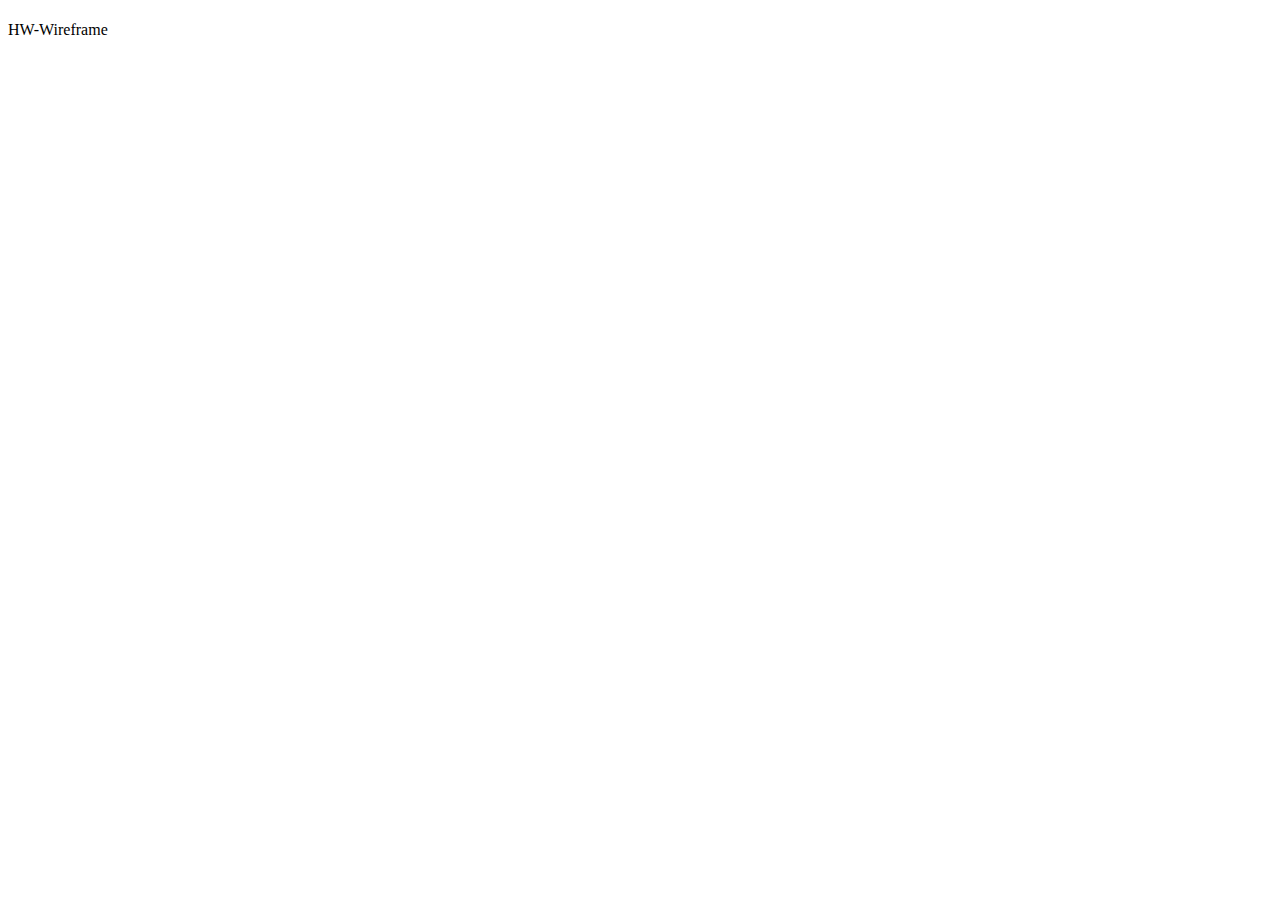
==== index.html @ f16d4246 "<COMMENT>" ====
<!DOCTYPE html>
<html>
<head>
<meta charset="utf-8">
<title>Test</title>
</head>
<body>
    <nav></nav>
    <h1></h1>
    <aside><h2></h2></aside>
    <section><h2></h2><article><h2></h2></article></section>
    
<p>HW-Wireframe</p>
</body>
</html>
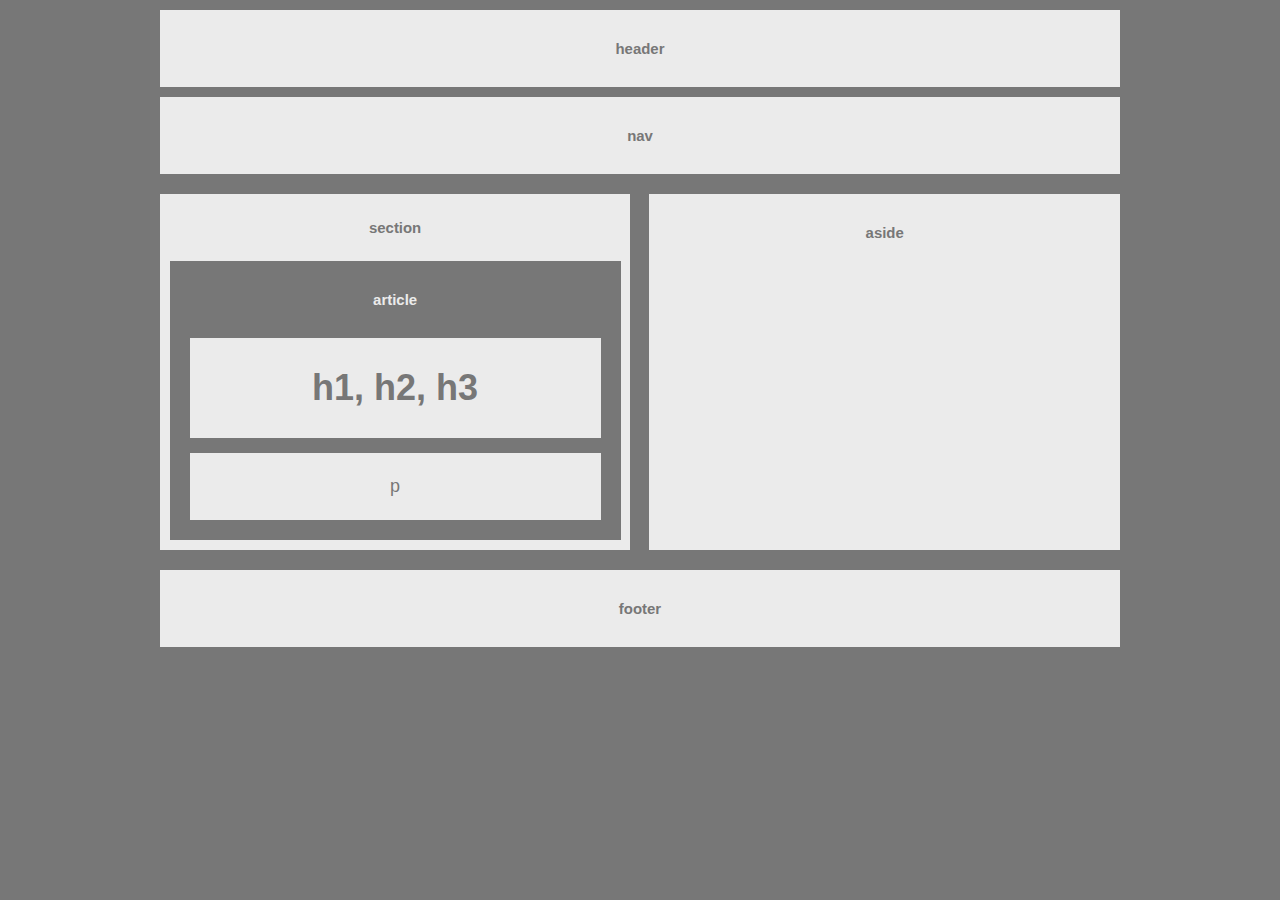
==== commit 741fef21: "HW-Wireframe" ====
--- a/index.html
+++ b/index.html
@@ -2,14 +2,34 @@
 <html>
 <head>
 <meta charset="utf-8">
-<title>Test</title>
+<title>HW-Wireframe</title>
+<link rel="stylesheet" type="text/css" href="style.css">
 </head>
-<body>
-    <nav></nav>
-    <h1></h1>
-    <aside><h2></h2></aside>
-    <section><h2></h2><article><h2></h2></article></section>
-    
-<p>HW-Wireframe</p>
-</body>
+
+<body class="body">
+
+    <div id="white"><h5>header</h5></div>
+
+    <div id="white"><nav><h5>nav</h5></nav></div>
+
+    <div class="split">
+
+        <div class="section"><section><h5>section</h5>
+
+            <div class="article"><article><h5>article</h5>
+
+                <div class="subheaders" id="white"><h1>h1, h2, h3</h1></div>
+
+                <div class="paragraph" id="white"><p>p</p></div>
+
+            </article></div></section></div>
+
+            <div class="aside" id="white"><aside><h5>aside</h5></aside></div>
+
+        </div><!-- endsplit -->
+
+        <div id="white"><footer><h5>footer</h5></footer></div>
+
+    </body>
+
 </html>--- a/style.css
+++ b/style.css
@@ -0,0 +1,53 @@
+
+div {
+margin: 10px 0px;
+padding: 5px;
+}
+
+h1, p, #white {
+color: #777;
+background-color: #ebebeb;
+}
+
+.body {
+font-family: 'Arial', 'Helvetica Neue', Helvetica, sans-serif;
+color: #777;
+background-color: #777;
+max-width: 960px;
+font-size: 18px;
+margin: auto;
+text-align: center;
+}
+
+.split {
+width: 960px;
+margin: 0px;
+padding: 0px;
+display: flex;
+}
+
+.section {
+background-color: #ebebeb;
+width: 47%;
+margin-right: 2%;
+padding: 0px 1%;
+} 
+
+.aside {
+width: 48%;
+}
+
+.article {
+color: #ebebeb;
+background-color: #777;
+padding-bottom: 5px;
+}
+
+.subheaders {
+margin: 30px 15px 15px;
+}
+
+.paragraph {
+margin: 5px 15px 15px;
+}
+
